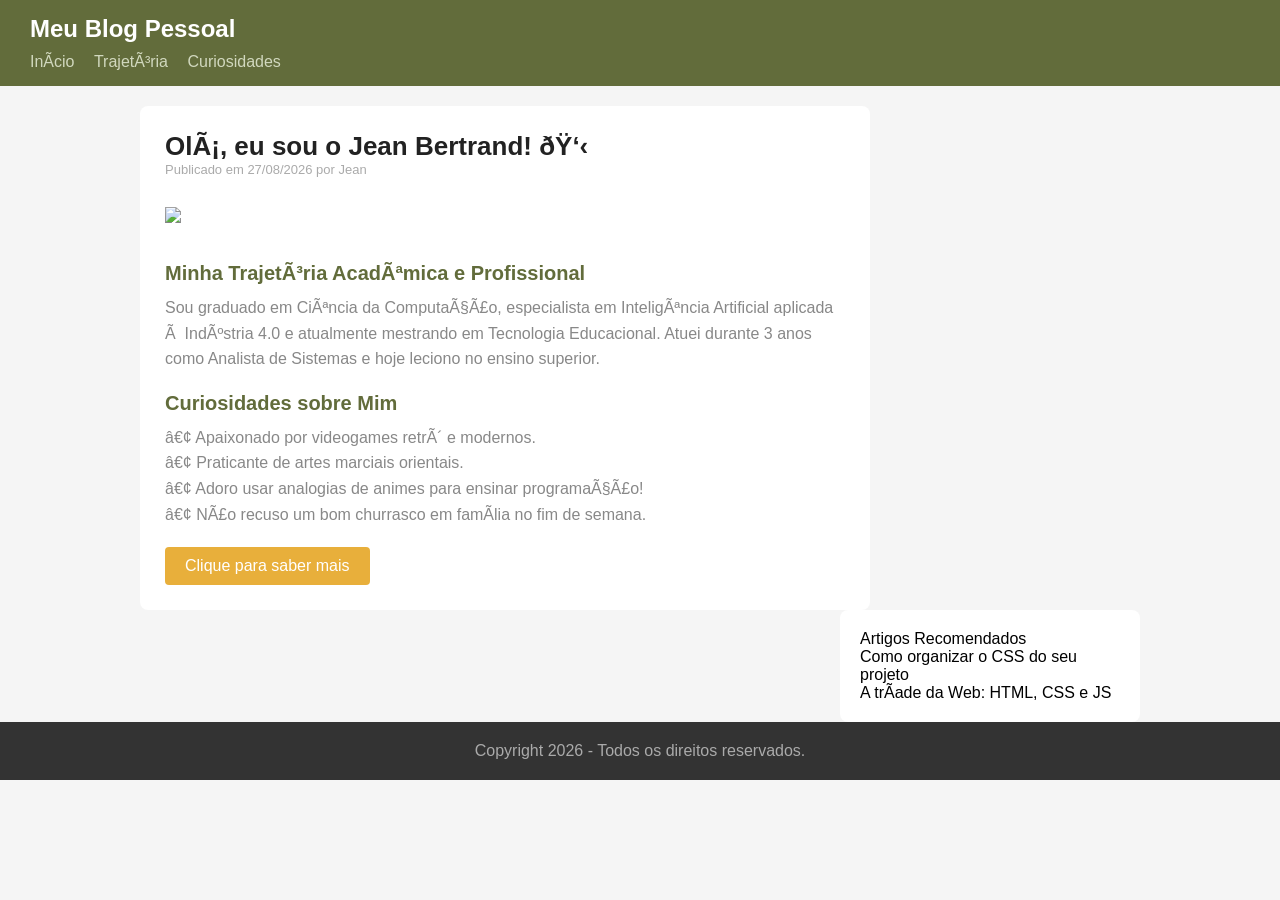
==== index.html @ 6122b1d6 "Rename versao1.html to index.html" ====
<!DOCTYPE html>
<html>
<head>
  <!-- Falhas intencionais: Ausência de meta charset, viewport e description -->
  <title>pagina</title>
  <link rel="stylesheet" href="style.css">
</head>
<body>

  <!-- Topo Não Semântico -->
  <div class="topo">
    <div class="nome-site">Meu Blog Pessoal</div>
    <div class="links-menu">
      <div class="link-item" onclick="alert('Indo para Início')">Início</div>
      <div class="link-item" onclick="alert('Indo para Trajetória')">Trajetória</div>
      <div class="link-item" onclick="alert('Indo para Curiosidades')">Curiosidades</div>
    </div>
  </div>

  <div class="corpo-pagina">
    <!-- Bloco de Conteúdo Principal -->
    <div class="conteudo-principal">
      <div class="post-perfil">
        <div class="titulo-post">Olá, eu sou o Jean Bertrand! 👋</div>
        <div class="subtitulo-autor">Publicado em 27/08/2026 por Jean</div>
        
        <div class="bloco-foto">
          <!-- Imagem sem alt e sem width/height (Gera Layout Shift / CLS e erro de acessibilidade) -->
          <img src="https://images.unsplash.com/photo-1534972195531-a756b1126f24?w=1600" class="foto-perfil">
        </div>

        <div class="secao-texto">
          <div class="titulo-secao">Minha Trajetória Acadêmica e Profissional</div>
          <div class="texto">
            Sou graduado em Ciência da Computação, especialista em Inteligência Artificial aplicada à Indústria 4.0 e atualmente mestrando em Tecnologia Educacional. Atuei durante 3 anos como Analista de Sistemas e hoje leciono no ensino superior.
          </div>
        </div>

        <div class="secao-texto">
          <div class="titulo-secao">Curiosidades sobre Mim</div>
          <div class="texto">
            • Apaixonado por videogames retrô e modernos.<br>
            • Praticante de artes marciais orientais.<br>
            • Adoro usar analogias de animes para ensinar programação!<br>
            • Não recuso um bom churrasco em família no fim de semana.
          </div>
        </div>

        <!-- Elemento de interação inacessível (sem tag button, sem foco por teclado) -->
        <div class="botao-interativo" id="btn-mensagem">
          Clique para saber mais
        </div>
        <div id="mensagem-secreta" style="display:none; margin-top:15px; color:#aaa;">
          "O segredo da web moderna é a constante evolução!"
        </div>
      </div>
    </div>

    <!-- Barra Lateral -->
    <div class="barra-lateral">
      <div class="titulo-lateral">Artigos Recomendados</div>
      <div class="item-lateral">Como organizar o CSS do seu projeto</div>
      <div class="item-lateral">A tríade da Web: HTML, CSS e JS</div>
    </div>
  </div>

  <!-- Rodapé -->
  <div class="rodape">
    <div>Copyright 2026 - Todos os direitos reservados.</div>
  </div>

  <script src="script.js"></script>
</body>
</html>
---- style.css ----
* {
  margin: 0;
  padding: 0;
}

body {
  font-family: Arial, sans-serif;
  background-color: #f5f5f5;
}

.topo {
  background-color: #626C3B;
  color: #fff;
  padding: 15px 30px;
}

.nome-site {
  font-size: 24px;
  font-weight: bold;
}

.links-menu {
  margin-top: 10px;
}

.link-item {
  display: inline-block;
  margin-right: 15px;
  cursor: pointer;
  color: #d1d8be;
}

/* Largura fixa: QUEBRA no celular gerando barra de rolagem horizontal */
.corpo-pagina {
  width: 1000px;
  margin: 20px auto;
}

.conteudo-principal {
  float: left;
  width: 680px;
  background: white;
  padding: 25px;
  border-radius: 8px;
}

.barra-lateral {
  float: right;
  width: 260px;
  background: white;
  padding: 20px;
  border-radius: 8px;
}

.foto-perfil {
  width: 100%;
  margin: 15px 0;
}

.titulo-post {
  font-size: 26px;
  font-weight: bold;
  color: #222;
}

/* Falha WCAG: Contraste insuficiente com fundo branco */
.subtitulo-autor {
  font-size: 13px;
  color: #aaa;
  margin-bottom: 15px;
}

.titulo-secao {
  font-size: 20px;
  font-weight: bold;
  margin: 20px 0 10px 0;
  color: #626C3B;
}

/* Falha WCAG: Cinza claro difícil de ler */
.texto {
  line-height: 1.6;
  color: #888;
}

/* Falha WCAG: Amarelo com texto branco tem baixo contraste */
.botao-interativo {
  display: inline-block;
  background-color: #E8AF3B;
  color: #ffffff;
  padding: 10px 20px;
  margin-top: 20px;
  border-radius: 4px;
  cursor: pointer;
}

.rodape {
  clear: both;
  background: #333;
  color: #aaa;
  text-align: center;
  padding: 20px;
  margin-top: 40px;
}
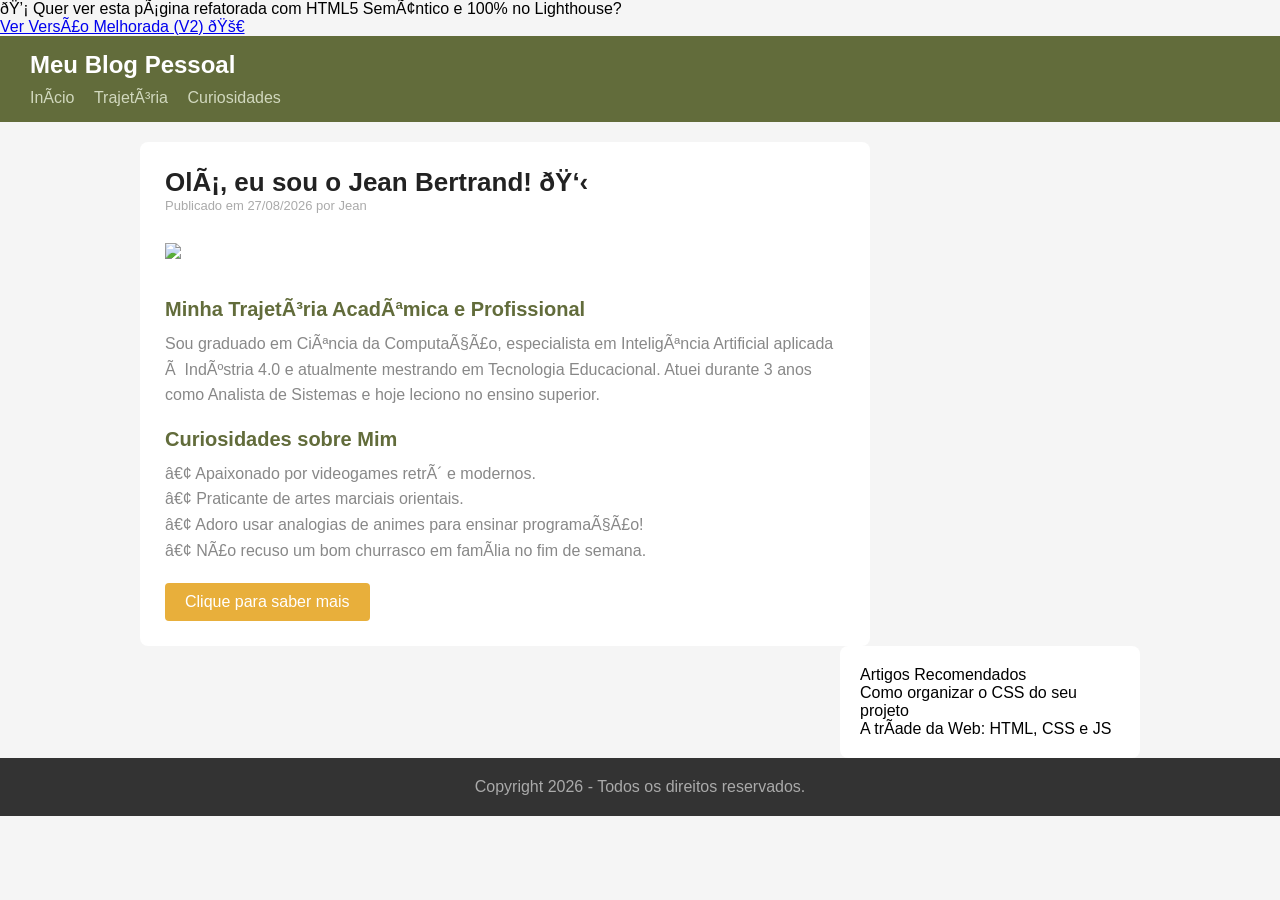
==== commit f810ccf3: "Update index.html" ====
--- a/index.html
+++ b/index.html
@@ -4,6 +4,13 @@
   <!-- Falhas intencionais: Ausência de meta charset, viewport e description -->
   <title>pagina</title>
   <link rel="stylesheet" href="style.css">
+  <!-- Bloco de navegação para a Versão 2 -->
+    <div class="banner-versao2">
+    <p>💡 Quer ver esta página refatorada com HTML5 Semântico e 100% no Lighthouse?</p>
+    <a href="versao2.html" class="btn-ir-versao2">
+        Ver Versão Melhorada (V2) 🚀
+    </a>
+    </div>
 </head>
 <body>
 
@@ -26,7 +33,7 @@
         
         <div class="bloco-foto">
           <!-- Imagem sem alt e sem width/height (Gera Layout Shift / CLS e erro de acessibilidade) -->
-          <img src="https://images.unsplash.com/photo-1534972195531-a756b1126f24?w=1600" class="foto-perfil">
+          <img src="https://i.pinimg.com/474x/a3/39/8c/a3398c0e9c74706c91943e0c12e6ba4a.jpg" class="foto-perfil">
         </div>
 
         <div class="secao-texto">
